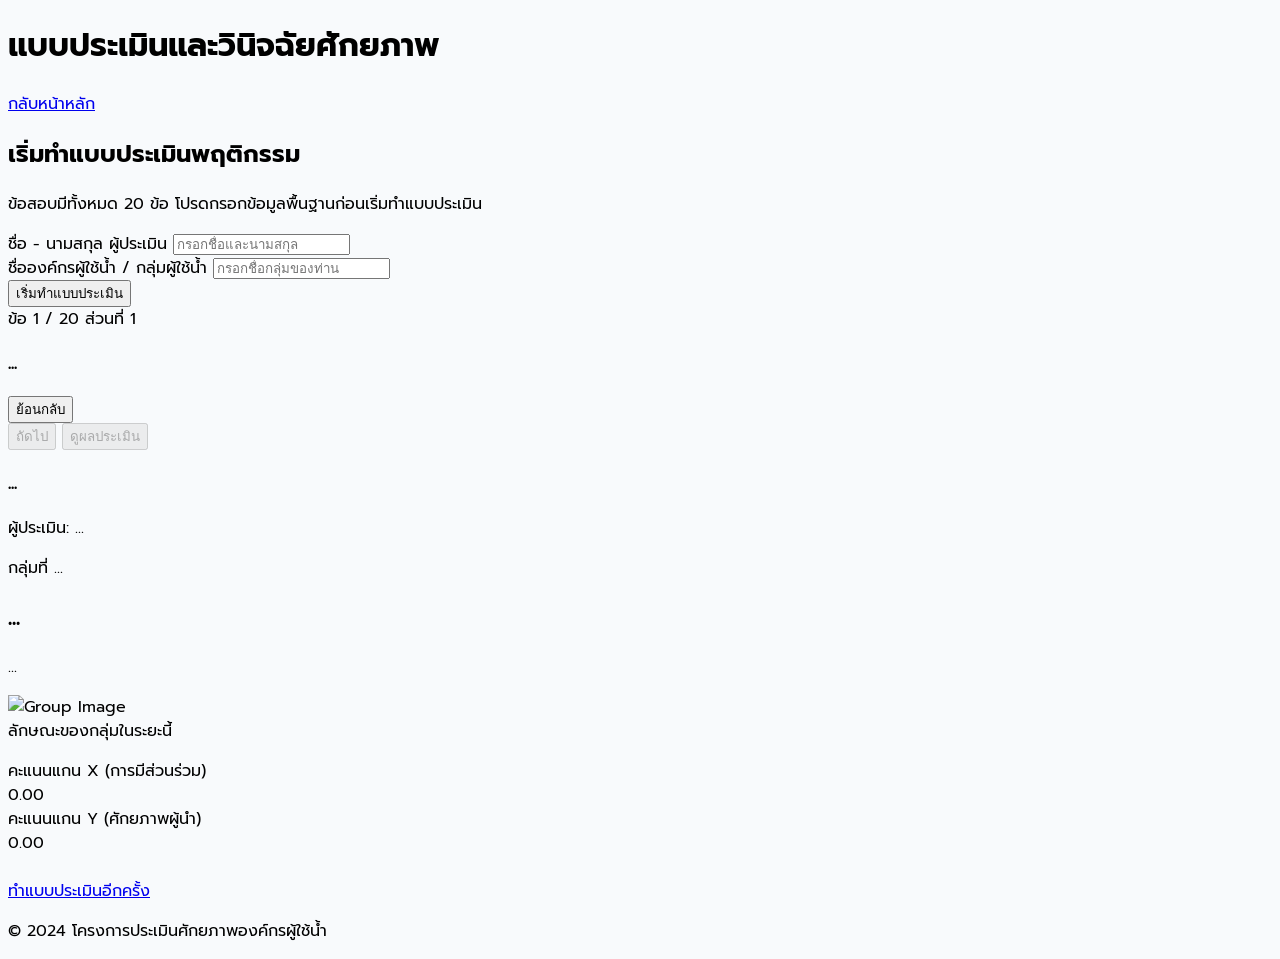
==== assessment.html @ 02f60f6e "Initial commit with landing page and assessment" ====
<!DOCTYPE html>
<html lang="th">
<head>
    <meta charset="UTF-8">
    <meta name="viewport" content="width=device-width, initial-scale=1.0">
    <title>แบบประเมินองค์กรผู้ใช้น้ำ (20 ข้อ)</title>
    
    <link rel="preconnect" href="https://fonts.googleapis.com">
    <link rel="preconnect" href="https://fonts.gstatic.com" crossorigin>
    <link href="https://fonts.googleapis.com/css2?family=Prompt:wght@300;400;500;600;700&display=swap" rel="stylesheet">
    <script src="https://cdn.tailwindcss.com"></script>
    <script>
        tailwind.config = {
            theme: {
                extend: {
                    fontFamily: { prompt: ['Prompt', 'sans-serif'] },
                    colors: { primary: { 50: '#eff6ff', 100: '#dbeafe', 500: '#3b82f6', 600: '#2563eb', 700: '#1d4ed8' } }
                }
            }
        }
    </script>
    <script src="https://unpkg.com/lucide@latest"></script>
    <style>
        body { font-family: 'Prompt', sans-serif; background-color: #f8fafc; }
        .radio-label { display: flex; align-items: flex-start; padding: 1rem; border: 1px solid #e2e8f0; border-radius: 0.75rem; cursor: pointer; transition: all 0.2s; }
        .radio-label:hover { border-color: #3b82f6; background-color: #f0fdf4; }
        .radio-input:checked + .radio-label { border-color: #2563eb; background-color: #eff6ff; }
    </style>
</head>
<body class="min-h-screen flex flex-col text-slate-800">

    <header class="bg-white shadow-sm sticky top-0 z-50">
        <div class="max-w-4xl mx-auto px-4 py-4 flex items-center justify-between">
            <h1 class="text-xl font-bold text-primary-700">แบบประเมินและวินิจฉัยศักยภาพ</h1>
            <a href="index.html" class="text-sm text-slate-500 hover:text-slate-800 flex items-center">
                <i data-lucide="arrow-left" class="w-4 h-4 mr-1"></i> กลับหน้าหลัก
            </a>
        </div>
    </header>

    <main class="flex-grow max-w-4xl mx-auto w-full px-4 py-8">
        
        <!-- Intro -->
        <div id="intro-screen" class="bg-white rounded-2xl p-8 shadow-sm border border-slate-200 mb-8 max-w-xl mx-auto">
            <div class="text-center">
                <div class="w-16 h-16 bg-blue-100 text-primary-600 rounded-full flex items-center justify-center mx-auto mb-4">
                    <i data-lucide="clipboard-list" class="w-8 h-8"></i>
                </div>
                <h2 class="text-2xl font-bold mb-4">เริ่มทำแบบประเมินพฤติกรรม</h2>
                <p class="text-slate-600 mb-6">ข้อสอบมีทั้งหมด 20 ข้อ โปรดกรอกข้อมูลพื้นฐานก่อนเริ่มทำแบบประเมิน</p>
            </div>
            
            <div class="space-y-4 mb-8 text-left">
                <div>
                    <label class="block text-sm font-medium text-slate-700 mb-1">ชื่อ - นามสกุล ผู้ประเมิน</label>
                    <input type="text" id="input-fullname" class="w-full border border-slate-300 rounded-lg px-4 py-2 focus:ring-2 focus:ring-primary-500 focus:border-primary-500 outline-none transition-all" placeholder="กรอกชื่อและนามสกุล">
                </div>
                <div>
                    <label class="block text-sm font-medium text-slate-700 mb-1">ชื่อองค์กรผู้ใช้น้ำ / กลุ่มผู้ใช้น้ำ</label>
                    <input type="text" id="input-groupname" class="w-full border border-slate-300 rounded-lg px-4 py-2 focus:ring-2 focus:ring-primary-500 focus:border-primary-500 outline-none transition-all" placeholder="กรอกชื่อกลุ่มของท่าน">
                </div>
            </div>

            <div class="text-center">
                <button onclick="startAssessment()" class="bg-primary-600 text-white font-semibold px-8 py-3 rounded-full hover:bg-primary-700 transition-colors w-full sm:w-auto">
                    เริ่มทำแบบประเมิน
                </button>
            </div>
        </div>

        <!-- Question Container -->
        <div id="question-container" class="hidden">
            <div class="mb-4 flex justify-between text-sm text-slate-500 font-medium">
                <span id="progress-text">ข้อ 1 / 20</span>
                <span id="part-text">ส่วนที่ 1</span>
            </div>
            <div class="w-full bg-slate-200 rounded-full h-2 mb-8">
                <div id="progress-bar" class="bg-primary-600 h-2 rounded-full transition-all duration-300" style="width: 5%"></div>
            </div>

            <div class="bg-white rounded-2xl p-6 md:p-8 shadow-sm border border-slate-200">
                <h3 id="question-title" class="text-xl font-semibold mb-6">...</h3>
                
                <div id="options-container" class="space-y-4">
                    <!-- Options injected here -->
                </div>

                <div class="mt-8 flex justify-between">
                    <button id="prev-btn" onclick="prevQuestion()" class="px-6 py-2 border border-slate-300 text-slate-600 rounded-full hover:bg-slate-50 hidden">ย้อนกลับ</button>
                    <div class="flex-1"></div>
                    <button id="next-btn" onclick="nextQuestion()" class="px-6 py-2 bg-primary-600 text-white rounded-full hover:bg-primary-700 disabled:opacity-50 disabled:cursor-not-allowed" disabled>ถัดไป</button>
                    <button id="submit-btn" onclick="submitAssessment()" class="px-6 py-2 bg-green-600 text-white rounded-full hover:bg-green-700 hidden disabled:opacity-50 disabled:cursor-not-allowed" disabled>ดูผลประเมิน</button>
                </div>
            </div>
        </div>

        <!-- Result Container -->
        <div id="result-container" class="hidden bg-white rounded-2xl p-8 shadow-sm border border-slate-200 text-center relative overflow-hidden">
            <div id="result-icon" class="w-20 h-20 rounded-full flex items-center justify-center mx-auto mb-4 text-white">
                <i data-lucide="award" class="w-10 h-10"></i>
            </div>
            
            <div class="mb-6">
                <h3 class="text-xl font-bold text-slate-800" id="display-groupname">...</h3>
                <p class="text-sm text-slate-500" id="display-fullname">ผู้ประเมิน: ...</p>
            </div>

            <div class="text-sm font-semibold mb-2" id="result-group-number">กลุ่มที่ ...</div>
            <h2 id="result-title" class="text-3xl font-bold mb-2">...</h2>
            <p id="result-subtitle" class="text-slate-500 font-medium mb-6">...</p>
            <div class="bg-slate-50 p-6 rounded-xl border border-slate-100 mb-6 text-left inline-block w-full max-w-2xl">
                
                <!-- Image Header -->
                <div class="mb-6 rounded-lg overflow-hidden shadow-sm h-48 md:h-64 relative bg-slate-200">
                    <img id="result-image" src="" alt="Group Image" class="w-full h-full object-cover">
                    <div class="absolute inset-0 bg-gradient-to-t from-black/60 to-transparent"></div>
                    <div class="absolute bottom-4 left-4 right-4 text-white font-semibold">
                        ลักษณะของกลุ่มในระยะนี้
                    </div>
                </div>

                <p id="result-desc" class="text-slate-800 font-bold mb-4 text-lg border-b pb-2"></p>
                
                <div class="space-y-4 text-sm text-slate-700 leading-relaxed mb-6">
                    <div id="result-detail-1" class="flex items-start"><i data-lucide="activity" class="w-5 h-5 text-primary-500 mr-2 flex-shrink-0 mt-0.5"></i> <span></span></div>
                    <div id="result-detail-2" class="flex items-start"><i data-lucide="users-2" class="w-5 h-5 text-primary-500 mr-2 flex-shrink-0 mt-0.5"></i> <span></span></div>
                    <div id="result-detail-3" class="flex items-start"><i data-lucide="alert-triangle" class="w-5 h-5 text-red-500 mr-2 flex-shrink-0 mt-0.5"></i> <span></span></div>
                </div>
                
                <div class="mt-4 pt-4 border-t border-slate-200 grid grid-cols-2 gap-4 text-center">
                    <div>
                        <div class="text-xs text-slate-500">คะแนนแกน X (การมีส่วนร่วม)</div>
                        <div class="font-bold text-lg text-primary-700" id="score-x">0.00</div>
                    </div>
                    <div>
                        <div class="text-xs text-slate-500">คะแนนแกน Y (ศักยภาพผู้นำ)</div>
                        <div class="font-bold text-lg text-primary-700" id="score-y">0.00</div>
                    </div>
                </div>
            </div>
            <br>
            <a href="assessment.html" class="inline-block px-8 py-3 border border-primary-600 text-primary-600 rounded-full hover:bg-primary-50">ทำแบบประเมินอีกครั้ง</a>
        </div>

    </main>

    <footer class="bg-slate-900 text-slate-400 py-8 text-center text-sm">
        <p>© 2024 โครงการประเมินศักยภาพองค์กรผู้ใช้น้ำ</p>
    </footer>

    <script>
        lucide.createIcons();
        
        const questions = [{"id":"X1","text":"การเข้าร่วมประชุมปรึกษาหารือเรื่องน้ำของสมาชิก","options":[{"key":"ก","text":"สมาชิกมาประชุมพร้อมเพรียงเกินร้อยละ 70 มีการถกเถียงและลงมติร่วมกันจริง","score":4},{"key":"ข","text":"จัดประชุมเฉพาะตอนที่เจ้าหน้าที่รัฐหรือ อปท. นัดรวมตัวเพื่อชี้แจงโครงการ","score":2},{"key":"ค","text":"มีการเรียกประชุมปีละ 1–2 ครั้ง แต่มาไม่ถึงครึ่ง ส่วนใหญ่ส่งตัวแทนมาเซ็นชื่อ","score":3},{"key":"ง","text":"ไม่เคยมีการจัดประชุมสมาชิกเลยตั้งแต่ตั้งกลุ่มมา","score":1}]},{"id":"X2","text":"การลงแรงบำรุงรักษา ขุดลอก หรือซ่อมแซมระบบน้ำ","options":[{"key":"ก","text":"ปล่อยให้เป็นหน้าที่ของ อปท. หรือชลประทานนำเครื่องจักรมาขุดลอก ชาวบ้านไม่เคยลงแรง","score":1},{"key":"ข","text":"นัดหมายลงแรงร่วมกันเป็นประจำตามรอบเวร มีกติกาชัดเจน และสมาชิกร่วมมือเกินร้อยละ 80","score":4},{"key":"ค","text":"รวมตัวลงแรงเฉพาะเวลาที่มีงบโครงการจ้างงาน หรือมีกิจกรรมจิตอาสาที่ราชการจัดขึ้น","score":2},{"key":"ง","text":"มีการชวนกันไปลอกเหมืองซ่อมฝายบ้างปีละครั้ง แต่มาเฉพาะกลุ่มสนิทไม่กี่คน","score":3}]},{"id":"X3","text":"การสมทบเงินหรือการตั้งกองทุนบริหารจัดการน้ำ","options":[{"key":"ก","text":"สมาชิกเก็บเงินลงขันเป็นกองทุนประจำ มีกติกาชัดเจน และเงินนี้ใช้ดูแลระบบน้ำได้ต่อเนื่อง","score":4},{"key":"ข","text":"ไม่มีการเก็บเงินใดๆ ทั้งสิ้น เพราะถือว่าเป็นหน้าที่ของทางราชการที่ต้องจัดหางบมาให้","score":1},{"key":"ค","text":"เคยเรี่ยไรเงินเป็นครั้งคราวเฉพาะตอนที่ท่อแตก ฝายพัง หรือเกิดเหตุฉุกเฉินเฉพาะหน้า","score":3},{"key":"ง","text":"มีเงินกองทุนอยู่บ้าง แต่เป็นเงินก้อนที่เหลือทิ้งไว้จากงบอุดหนุนของโครงการรัฐในอดีต","score":2}]},{"id":"X4","text":"ความเป็นเจ้าของและการมีส่วนร่วมในกติกาการใช้น้ำ","options":[{"key":"ก","text":"ผู้นำหรือผู้ใหญ่บ้านเป็นคนตั้งกติกาและสั่งการเองทั้งหมด ชาวบ้านมีหน้าที่แค่ทำตาม","score":2},{"key":"ข","text":"สมาชิกร่วมกันร่างกติกาปันน้ำ หากใครฝ่าฝืนมีบทลงโทษที่ตกลงร่วมกันและบังคับใช้จริง","score":4},{"key":"ค","text":"ต่างคนต่างสูบ ต่างคนต่างใช้ ใครมีเครื่องสูบใหญ่หรืออยู่ต้นน้ำก็ได้ใช้น้ำก่อน","score":1},{"key":"ง","text":"มีการตกลงเรื่องรอบเวร แต่เวลาปฏิบัติจริงมักมีคนแอบลักขโมยน้ำโดยไม่มีใครกล้าตักเตือน","score":3}]},{"id":"X5","text":"การจัดการข้อขัดแย้งการแย่งน้ำระหว่างสมาชิก","options":[{"key":"ก","text":"สมาชิกในกลุ่มเปิดอกพูดคุยและไกล่เกลี่ยกันเองได้ตามข้อตกลง โดยไม่ต้องพึ่งคนนอก","score":4},{"key":"ข","text":"เมื่อเกิดการแย่งน้ำ มักทะเลาะเบาะแว้งรุนแรงและปล่อยให้บาดหมางกันไปเอง","score":1},{"key":"ค","text":"ต้องรอให้ผู้ใหญ่บ้าน กำนัน หรือนายอำเภอลงมาเป็นคนชี้ขาด กลุ่มไม่สามารถเคลียร์กันเองได้","score":2},{"key":"ง","text":"มีการตั้งคณะกรรมการประนีประนอม แต่การตัดสินยังขึ้นกับความเกรงใจผู้มีอิทธิพลในพื้นที่","score":3}]},{"id":"X6","text":"การรับรู้ข้อมูลสถานการณ์น้ำและกิจกรรมของกลุ่ม","options":[{"key":"ก","text":"สมาชิกส่วนใหญ่ไม่เคยรู้ข้อมูลอะไรเลย รู้เฉพาะวันที่น้ำไม่ไหลเข้าแปลงตนเอง","score":1},{"key":"ข","text":"รับรู้ข้อมูลผ่านการบอกเล่าปากต่อปากของเพื่อนบ้านเป็นครั้งคราว","score":2},{"key":"ค","text":"ผู้นำแจ้งข้อมูลสถานการณ์น้ำเป็นระยะผ่านเสียงตามสาย แต่ไม่มีช่องทางให้สมาชิกซักถาม","score":3},{"key":"ง","text":"มีกลุ่มไลน์ชุมชนหรือบอร์ดประชาสัมพันธ์แจ้งระดับน้ำ รอบเวร และสถานะการเงินอย่างโปร่งใส","score":4}]},{"id":"X7","text":"การมีส่วนร่วมของกลุ่มสตรี เยาวชน และกลุ่มเปราะบาง","options":[{"key":"ก","text":"มีตัวแทนสตรีหรือคนรุ่นใหม่ร่วมเป็นคณะกรรมการและมีบทบาทเสนอความเห็นอย่างชัดเจน","score":4},{"key":"ข","text":"ให้ผู้ชายหรือหัวหน้าครัวเรือนสูงอายุเป็นคนตัดสินใจทั้งหมด ผู้หญิงหรือคนรุ่นใหม่ไม่มีบทบาท","score":1},{"key":"ค","text":"ผู้หญิงหรือคนรุ่นใหม่มาร่วมประชุมบ้าง แต่มีหน้าที่แค่งานธุรการ เตรียมน้ำดื่ม หรือจัดสถานที่","score":2},{"key":"ง","text":"สตรีมีบทบาทเฉพาะฝ่ายตรวจนับเงิน/บัญชี แต่ไม่มีบทบาทในการตัดสินใจเรื่องการจัดสรรน้ำ","score":3}]},{"id":"X8","text":"การเฝ้าระวังและการดูแลรักษาคุณภาพน้ำร่วมกัน","options":[{"key":"ก","text":"ใครจะทิ้งขยะ ปล่อยน้ำเสีย หรือใช้สารเคมีริมตลิ่งก็ไม่มีใครสนใจ ถือเป็นเรื่องส่วนบุคคล","score":1},{"key":"ข","text":"มีกติกาห้ามทิ้งสิ่งปฏิกูล สมาชิกร่วมสอดส่องและกล้าตักเตือนผู้ฝ่าฝืนเพื่อรักษาส่วนรวม","score":4},{"key":"ค","text":"เฝ้าระวังเฉพาะเวลามีหน่วยงานสิ่งแวดล้อมลงมาตรวจวัดคุณภาพน้ำ","score":2},{"key":"ง","text":"มีป้ายเตือนของชุมชนติดตั้งไว้ แต่ยังพบการลักลอบปล่อยของเสียลงแหล่งน้ำอยู่เนืองๆ","score":3}]},{"id":"X9","text":"การเตรียมความพร้อมเผชิญเหตุน้ำท่วมหรือน้ำแล้งในแปลงตนเอง","options":[{"key":"ก","text":"สมาชิกปรับตารางเพาะปลูก ขุดสระสำรอง หรือทำคันดินป้องกันล่วงหน้าร่วมกันตามคำเตือน","score":4},{"key":"ข","text":"รอรับการแจกจ่ายถุงยังชีพหรือเงินชดเชยเยียวยาจากรัฐเมื่อเกิดความเสียหาย","score":1},{"key":"ค","text":"ต่างคนต่างแก้ปัญหาเฉพาะหน้าตามมีตามเกิดเมื่อภัยมาถึงตัว","score":2},{"key":"ง","text":"ช่วยกันทำแนวกระสอบทรายเฉพาะจุดสำคัญ แต่ยังขาดแผนการเคลื่อนย้ายผลผลิตที่เป็นระบบ","score":3}]},{"id":"X10","text":"ความรู้สึกเป็นเจ้าของต่อโครงสร้างพื้นฐานแหล่งน้ำ","options":[{"key":"ก","text":"ปล่อยให้ชำรุดทรุดโทรม หากฝายพังหรือคูคลองตันจะรอโครงการรัฐมาสร้างให้ใหม่","score":1},{"key":"ข","text":"สมาชิกถือว่าฝาย คลองส่งน้ำ และประตูระบายน้ำเป็นสมบัติของกลุ่ม ช่วยกันซ่อมทันทีที่ชำรุด","score":4},{"key":"ค","text":"ชุมชนช่วยดูแลทำความสะอาดได้ แต่ถ้าเป็นงานซ่อมแซมแม้เพียงเล็กน้อยจะรอช่าง อปท. เท่านั้น","score":2},{"key":"ง","text":"สมาชิกสมทบวัสดุอุปกรณ์ในท้องถิ่นมาซ่อมแซมชั่วคราวระหว่างรอทำเรื่องของบประมาณ","score":3}]},{"id":"Y1","text":"โครงสร้างการทำงานของคณะกรรมการกลุ่ม","options":[{"key":"ก","text":"แบ่งฝ่ายรับผิดชอบชัดเจน (ฝ่ายส่งน้ำ ฝ่ายซ่อมบำรุง เหรัญญิก) ทำงานแทนกันได้จริง","score":4},{"key":"ข","text":"มีชื่อกรรมการครบตามเอกสารที่ส่ง สนทช. แต่ประธานเป็นคนวิ่งเต้นและทำอยู่คนเดียว","score":2},{"key":"ค","text":"ไม่มีคณะกรรมการ มีแต่ตัวแทนชุมชน 1–2 คนคอยประสานงานเฉพาะเวลาราชการติดต่อมา","score":1},{"key":"ง","text":"มีกรรมการหลายคน แต่ทุกเรื่องต้องรอประธานสั่งการ กรรมการอื่นไม่กล้าตัดสินใจ","score":3}]},{"id":"Y2","text":"ระบบเอกสาร บัญชี และความโปร่งใส","options":[{"key":"ก","text":"มีสมุดบัญชีรายรับ-รายจ่าย จดบันทึกการใช้น้ำ และรายงานสรุปเงินให้สมาชิกตรวจสอบทุกปี","score":4},{"key":"ข","text":"ไม่เคยทำบัญชีหรือเอกสารใดๆ เงินเข้าเงินออกจำด้วยวาจาหรือขึ้นกับตัวบุคคล","score":1},{"key":"ค","text":"ประธานหรือเหรัญญิกเก็บสมุดบัญชีไว้ที่บ้านคนเดียว สมาชิกไม่ค่อยมีใครได้เห็น","score":2},{"key":"ง","text":"บันทึกบัญชีเฉพาะช่วงที่มีงบโครงการลงมา พอโครงการจบเอกสารก็ไม่ได้อัปเดตต่อ","score":3}]},{"id":"Y3","text":"การเชื่อมโยงภายนอกและการผลักดันข้อเสนอ (Advocacy)","options":[{"key":"ก","text":"คณะกรรมการรู้ช่องทาง สามารถเขียนโครงการขอรับการสนับสนุนจาก อปท. หรือส่งเข้าแผนลุ่มน้ำได้","score":4},{"key":"ข","text":"รอรับการสนับสนุนตามที่ อปท. จัดสรรมาให้ ไม่เคยทำข้อเสนอโครงการเชิงรุก","score":2},{"key":"ค","text":"ไม่เคยติดต่อประสานงานกับภายนอกเลย ไม่รู้ว่าต้องติดต่อใครหรือทำอย่างไร","score":1},{"key":"ง","text":"ประธานมีเส้นสายเข้าพบผู้ใหญ่ในจังหวัดได้เก่ง แต่ไม่มีเอกสารข้อเสนอโครงการที่เป็นระบบ","score":3}]},{"id":"Y4","text":"การใช้ข้อมูล เทคโนโลยี และการเตือนภัยน้ำ","options":[{"key":"ก","text":"สังเกตธรรมชาติหรือรอดูสถานการณ์น้ำหน้างาน ไม่มีระบบตรวจวัดหรือแผนที่ใดๆ","score":2},{"key":"ข","text":"ใช้กลุ่มไลน์เตือนภัย ใช้แอป/เรดาร์ฝน หรือมีจุดวัดระดับน้ำชุมชนเพื่อวางแผนรับมือน้ำท่วม-แล้ง","score":4},{"key":"ค","text":"ไม่มีข้อมูลและไม่มีการแจ้งเตือน หากน้ำมาฉับพลันก็ต่างคนต่างหนีหรือรอฟังประกาศหอกระจายข่าว","score":1},{"key":"ง","text":"มีอุปกรณ์วัดน้ำที่หน่วยงานนำมาติดตั้งให้ แต่ไม่มีใครในกลุ่มอ่านค่าเป็นหรือใช้งานจริง","score":3}]},{"id":"Y5","text":"แผนสืบทอดตำแหน่งและภาวะผู้นำรุ่นใหม่ (Succession Planning)","options":[{"key":"ก","text":"หากประธานคนปัจจุบันไม่อยู่ กลุ่มจะหยุดทำงานทันทีเพราะไม่มีใครสานต่อได้","score":1},{"key":"ข","text":"มีรองประธานหรือคนรุ่นใหม่ที่ร่วมทำงานเคียงข้าง และพร้อมขึ้นทำหน้าที่แทนได้ทันที","score":4},{"key":"ค","text":"มีการพูดคุยเรื่องหาคนแทน แต่ยังไม่มีใครยอมรับหน้าที่ต่อเพราะเกรงภาระงาน","score":2},{"key":"ง","text":"กำหนดตัวผู้สืบทอดไว้แล้ว แต่ยังไม่ได้เปิดโอกาสให้เข้ามาฝึกตัดสินใจเรื่องสำคัญจริง","score":3}]},{"id":"Y6","text":"การจัดทำฐานข้อมูลและแผนที่ทรัพยากรน้ำของชุมชน","options":[{"key":"ก","text":"มีแผนที่ทำมือหรือแผนที่ GIS แสดงตำแหน่งแหล่งน้ำ ฝาย คลองส่งน้ำ และแปลงเกษตรชัดเจน","score":4},{"key":"ข","text":"ไม่มีแผนที่หรือบันทึกข้อมูลใดๆ ทุกอย่างอยู่ในความทรงจำของผู้นำและคนเฒ่าคนแก่","score":1},{"key":"ค","text":"มีแผนที่ผังน้ำเดิมที่หน่วยงานรัฐเคยเอามาให้เมื่อหลายปีก่อน แต่ไม่อัปเดตสภาพปัจจุบัน","score":2},{"key":"ง","text":"มีการจดบันทึกรายชื่อผู้ใช้น้ำและขนาดพื้นที่ถือครอง แต่ยังไม่มีการลงพิกัดแปลงหรือผังน้ำ","score":3}]},{"id":"Y7","text":"บทบาทในเวทีระดับลุ่มน้ำย่อยและคณะกรรมการลุ่มน้ำ (คบล.)","options":[{"key":"ก","text":"เคยส่งตัวแทนไปร่วมประชุมเวทีลุ่มน้ำของ สนทช. และสะท้อนปัญหาเชิงพื้นที่อย่างต่อเนื่อง","score":4},{"key":"ข","text":"ไม่เคยรู้มาก่อนว่ากลุ่มตนเองมีสิทธิส่งตัวแทนไปร่วมคัดเลือกเป็นกรรมการลุ่มน้ำ","score":1},{"key":"ค","text":"เคยไปร่วมหยั่งเสียงเลือกตั้งกรรมการลุ่มน้ำตามที่ราชการแจ้ง แต่หลังจากนั้นไม่เคยติดต่ออีก","score":2},{"key":"ง","text":"ทราบสิทธิตาม พ.ร.บ.ทรัพยากรน้ำ แต่ยังไม่เคยส่งตัวแทนเข้าร่วมเพราะมองว่าเป็นเรื่องไกลตัว","score":3}]},{"id":"Y8","text":"การประสานงานร่วมกับภาคีเครือข่ายวิชาการและเอกชน","options":[{"key":"ก","text":"ดำเนินงานเฉพาะกลุ่มตนเอง ไม่เคยประสานงานหรือขอความร่วมมือกับหน่วยงานอื่นนอกชุมชน","score":1},{"key":"ข","text":"ร่วมมือกับมหาวิทยาลัย ภาคประชาสังคม หรือเอกชนในพื้นที่เพื่อนำความรู้และงบมาพัฒนาน้ำ","score":4},{"key":"ค","text":"เคยมีคณะอาจารย์หรือนักวิจัยเข้ามาเก็บข้อมูล แต่พอทำงานวิจัยเสร็จก็ไม่ได้ติดต่อกันต่อ","score":2},{"key":"ง","text":"ได้รับการสนับสนุนเงินผ้าป่าหรือของบริจาคจากเอกชนเป็นครั้งคราว แต่ไม่มีโครงการพัฒนาระยะยาว","score":3}]},{"id":"Y9","text":"ทักษะการเจรจาต่อรองและการจัดสรรน้ำข้ามพื้นที่ (Upstream-Downstream)","options":[{"key":"ก","text":"ผู้นำสามารถเจรจากับกลุ่มต้นน้ำ-ปลายน้ำข้างเคียงเพื่อตกลงรอบเวรการเปิดปิดน้ำอย่างเป็นธรรม","score":4},{"key":"ข","text":"หากพื้นที่ข้างเคียงกักน้ำ จะทะเลาะขัดแย้งกันทันทีและไม่สามารถตกลงกันได้","score":1},{"key":"ค","text":"อาศัยการร้องเรียนผ่านศูนย์ดำรงธรรมหรือแจ้งนายอำเภอให้มาสั่งการกลุ่มข้างเคียง","score":2},{"key":"ง","text":"มีการนัดคุยกับกลุ่มข้างเคียงบ้าง แต่ส่วนใหญ่กลุ่มตนเองต้องยอมเสียเปรียบเพราะอำนาจต่อรองน้อย","score":3}]},{"id":"Y10","text":"การประเมินผลและการถอดบทเรียนการทำงาน (Reflection & Adaptation)","options":[{"key":"ก","text":"มีการจัดเวทีสรุปบทเรียนหลังสิ้นสุดฤดูน้ำหลากหรือหน้าแล้ง เพื่อนำข้อผิดพลาดมาแก้กติกาปีถัดไป","score":4},{"key":"ข","text":"สิ้นสุดฤดูก็แยกย้าย ไม่เคยมีการคุยทบทวนปัญหา ปล่อยให้ปัญหาเดิมเกิดขึ้นซ้ำทุกปี","score":1},{"key":"ค","text":"สรุปผลเฉพาะเวลาที่หน่วยงานผู้ให้งบประมาณบังคับให้ส่งรายงานผลการดำเนินงาน","score":2},{"key":"ง","text":"คณะกรรมการคุยทบทวนกันเองอย่างไม่เป็นทางการ แต่ไม่ได้แจ้งสมาชิกหรือบันทึกเป็นแนวทางปฏิบัติ","score":3}]}];
        const answers = new Array(questions.length).fill(null);
        let currentIndex = 0;

        const groups = [
            { 
                id: 1, 
                title: "กลุ่มในนาม / พักตัว", 
                sub: "Paper/Dormant", 
                color: "bg-slate-400", 
                image: "https://images.unsplash.com/photo-1510619888998-35de6987f4c7?ixlib=rb-4.0.3&auto=format&fit=crop&w=800&q=80",
                desc: "มีการจดทะเบียนแต่ไม่มีการดำเนินกิจกรรมอย่างต่อเนื่อง ขาดการมีส่วนร่วมของสมาชิก",
                detail1: "พฤติกรรมเชิงประจักษ์: จดทะเบียนเป็นองค์กรผู้ใช้น้ำตามกฎหมาย แต่ในทางปฏิบัติ 'ไร้การขับเคลื่อน' (Inactive) คณะกรรมการมีชื่อแต่ไม่เคยประชุม สมาชิกไม่มีส่วนร่วมใดๆ การบริหารจัดการน้ำเป็นแบบต่างคนต่างทำ",
                detail2: "ปฏิสัมพันธ์กับภายนอก: ปราศจากการติดต่อประสานงานกับหน่วยงานรัฐ หรือ อปท. รอเพียงการประกาศภัยพิบัติเพื่อให้รัฐเข้ามาช่วยเหลือเยียวยาเท่านั้น",
                detail3: "จุดตายเชิงโครงสร้าง: ขาดจิตสำนึกส่วนรวม (Lack of Collective Action) และไม่มีโครงสร้างการสื่อสารภายในกลุ่ม"
            },
            { 
                id: 2, 
                title: "กลุ่มพึ่งพารัฐ", 
                sub: "State-Dependent", 
                color: "bg-orange-500", 
                image: "https://images.unsplash.com/photo-1541888081-325f68cc53e0?ixlib=rb-4.0.3&auto=format&fit=crop&w=800&q=80",
                desc: "ดำเนินกิจกรรมได้เมื่อมีงบประมาณหรือเจ้าหน้าที่รัฐคอยกำกับดูแล ยังไม่สามารถบริหารจัดการตนเองได้เต็มที่",
                detail1: "พฤติกรรมเชิงประจักษ์: การรวมกลุ่มเกิดขึ้นจากนโยบายแบบ Top-Down เพื่อให้เข้าเงื่อนไขในการรับงบประมาณขุดลอกคลองหรือซ่อมฝาย สมาชิกจะรวมตัวกันเฉพาะช่วงที่มีงบประมาณลงมา",
                detail2: "ปฏิสัมพันธ์กับภายนอก: การตัดสินใจและการวางแผนถูกกำหนดโดยข้าราชการหรือผู้นำท้องถิ่น หากหน่วยงานรัฐหยุดสนับสนุน กิจกรรมของกลุ่มจะหยุดชะงักทันที",
                detail3: "จุดตายเชิงโครงสร้าง: ขาดความเป็นเจ้าของร่วม (Sense of Ownership) และไม่มีระบบบริหารการเงิน/บำรุงรักษาด้วยตนเอง"
            },
            { 
                id: 3, 
                title: "กลุ่มผู้นำเดี่ยว", 
                sub: "Single-Leader Dominated", 
                color: "bg-purple-500", 
                image: "https://images.unsplash.com/photo-1506869640319-fea1a288d712?ixlib=rb-4.0.3&auto=format&fit=crop&w=800&q=80",
                desc: "มีผลงานโดดเด่นแต่พึ่งพาผู้นำคนใดคนหนึ่งเป็นหลัก ขาดการกระจายอำนาจและการสร้างผู้สืบทอด",
                detail1: "พฤติกรรมเชิงประจักษ์: มีกิจกรรมขับเคลื่อนอย่างต่อเนื่องและตอบสนองต่อปัญหาได้เร็วมาก แต่พลังขับเคลื่อนทั้งหมดมาจากบารมี ความเสียสละ หรือเส้นสายของผู้นำเพียงคนเดียว ผู้นำเป็นคนตัดสินใจทุกเรื่อง",
                detail2: "ปฏิสัมพันธ์กับภายนอก: ภายนอกมองว่าเป็นกลุ่มตัวอย่างที่เข้มแข็ง หน่วยงานรัฐชอบลงพื้นที่เพราะประสานงานง่าย คุยกับคนเดียวจบ แต่สมาชิกทำหน้าที่เพียงผู้ตาม",
                detail3: "จุดตายเชิงโครงสร้าง: ความเสี่ยงสูงมากต่อตัวบุคคล (Key Person Dependency) หากขาดผู้นำ กลุ่มจะแตกสลายหรือลดระดับลงทันที"
            },
            { 
                id: 4, 
                title: "กลุ่มจัดการตนเอง", 
                sub: "Collective Self-Governing", 
                color: "bg-blue-500", 
                image: "https://images.unsplash.com/photo-1542601906990-b4d3fb778b09?ixlib=rb-4.0.3&auto=format&fit=crop&w=800&q=80",
                desc: "สมาชิกร่วมกันตั้งกติกา มีการลงขันหรือกองทุน และบริหารจัดการข้อขัดแย้งในชุมชนได้ด้วยตนเอง",
                detail1: "พฤติกรรมเชิงประจักษ์: ขับเคลื่อนด้วยโครงสร้างสถาบันชุมชน มีการกระจายอำนาจผ่านคณะกรรมการหลายฝ่าย มีกติกาปันน้ำที่ทุกคนยอมรับ มีการระดมทุนร่วมกันบำรุงรักษาระบบน้ำสม่ำเสมอ",
                detail2: "ปฏิสัมพันธ์กับภายนอก: มีอำนาจต่อรองกับ อปท. และหน่วยงานรัฐ สามารถไกล่เกลี่ยข้อพิพาทเรื่องน้ำในระดับพื้นที่ได้เองโดยไม่ต้องพึ่งพาระบบราชการ",
                detail3: "จุดตายเชิงโครงสร้าง: มักจำกัดขอบเขตการทำงานอยู่เฉพาะแหล่งน้ำของตนเอง และยังขาดเครื่องมือทางวิทยาศาสตร์ในการคาดการณ์ภัยพิบัติ"
            },
            { 
                id: 5, 
                title: "กลุ่มบูรณาการเชิงนโยบาย", 
                sub: "Dynamic Champion", 
                color: "bg-green-500", 
                image: "https://images.unsplash.com/photo-1581091226825-a6a2a5aee158?ixlib=rb-4.0.3&auto=format&fit=crop&w=800&q=80",
                desc: "มีความเข้มแข็งสูง สามารถต่อรอง เชื่อมโยงเครือข่ายภายนอก และผลักดันนโยบายระดับลุ่มน้ำได้",
                detail1: "พฤติกรรมเชิงประจักษ์: สมาชิกมีส่วนร่วมอย่างเข้มแข็ง มีการประยุกต์ใช้ข้อมูลสารสนเทศ เช่น แผนที่พิกัด GIS ระบบตรวจวัดระดับน้ำ หรือการแจ้งเตือนภัยล่วงหน้า มีกองทุนหมุนเวียนที่มั่นคง",
                detail2: "ปฏิสัมพันธ์กับภายนอก: ทำงานเชื่อมโยงแบบพหุภาคี (มหาวิทยาลัย, เอกชน, รัฐ) มีตัวแทนเข้าไปมีบทบาทในคณะกรรมการลุ่มน้ำ (คบล.) เสนอโครงการเข้าสู่แผนแม่บทลุ่มน้ำได้อย่างมีหลักวิชาการ",
                detail3: "จุดตายเชิงโครงสร้าง: ข้อจำกัดด้านอำนาจทางกฎหมายในการจัดการน้ำข้ามเขตพื้นที่ หรือปัญหาความล่าช้าของระเบียบงบประมาณภาครัฐที่ตามไม่ทันชุมชน"
            }
        ];

        function startAssessment() {
            const fullname = document.getElementById('input-fullname').value.trim();
            const groupname = document.getElementById('input-groupname').value.trim();
            
            if (!fullname || !groupname) {
                alert('กรุณากรอก "ชื่อ-นามสกุล" และ "ชื่อองค์กรผู้ใช้น้ำ" ให้ครบถ้วนก่อนเริ่มทำแบบประเมิน');
                return;
            }
            
            // Save to display later
            document.getElementById('display-fullname').innerText = `ผู้ประเมิน: ${fullname}`;
            document.getElementById('display-groupname').innerText = groupname;

            document.getElementById('intro-screen').classList.add('hidden');
            document.getElementById('question-container').classList.remove('hidden');
            renderQuestion();
        }

        function renderQuestion() {
            const q = questions[currentIndex];
            document.getElementById('progress-text').innerText = `ข้อ ${currentIndex + 1} / ${questions.length}`;
            document.getElementById('part-text').innerText = q.id.startsWith('X') ? 'ส่วนที่ 1: การมีส่วนร่วม' : 'ส่วนที่ 2: ศักยภาพการบริหาร';
            document.getElementById('progress-bar').style.width = `${((currentIndex + 1) / questions.length) * 100}%`;
            
            document.getElementById('question-title').innerText = `ข้อ ${q.id}: ${q.text}`;
            
            let optsHtml = '';
            q.options.forEach((opt, idx) => {
                const isChecked = answers[currentIndex] === opt.score ? 'checked' : '';
                optsHtml += `
                    <div class="relative">
                        <input type="radio" name="q_opt" id="opt_${idx}" value="${opt.score}" class="radio-input peer sr-only" onchange="selectOption(${opt.score})" ${isChecked}>
                        <label for="opt_${idx}" class="radio-label">
                            <span class="font-bold mr-2">${opt.key}.</span>
                            <span>${opt.text}</span>
                        </label>
                    </div>
                `;
            });
            document.getElementById('options-container').innerHTML = optsHtml;

            // Buttons state
            document.getElementById('prev-btn').classList.toggle('hidden', currentIndex === 0);
            
            const isLast = currentIndex === questions.length - 1;
            document.getElementById('next-btn').classList.toggle('hidden', isLast);
            document.getElementById('submit-btn').classList.toggle('hidden', !isLast);
            
            updateNextButtonState();
        }

        function selectOption(score) {
            answers[currentIndex] = score;
            updateNextButtonState();
        }

        function updateNextButtonState() {
            const hasAnswer = answers[currentIndex] !== null;
            document.getElementById('next-btn').disabled = !hasAnswer;
            document.getElementById('submit-btn').disabled = !hasAnswer;
        }

        function nextQuestion() {
            if (currentIndex < questions.length - 1) {
                currentIndex++;
                renderQuestion();
            }
        }

        function prevQuestion() {
            if (currentIndex > 0) {
                currentIndex--;
                renderQuestion();
            }
        }

        function submitAssessment() {
            document.getElementById('question-container').classList.add('hidden');
            document.getElementById('result-container').classList.remove('hidden');
            
            // Calculate scores
            let scoreX = 0;
            let scoreY = 0;
            let y1_score = 0;
            let y5_score = 0;
            let x1_score = 0;
            let x2_x3_score = 0;

            questions.forEach((q, idx) => {
                const score = answers[idx];
                if (q.id.startsWith('X')) {
                    scoreX += score;
                    if (q.id === 'X1') x1_score = score;
                    if (q.id === 'X2' || q.id === 'X3') x2_x3_score += score;
                } else {
                    scoreY += score;
                    if (q.id === 'Y1') y1_score = score;
                    if (q.id === 'Y5') y5_score = score;
                }
            });

            const avgX = scoreX / 10;
            const avgY = scoreY / 10;
            
            document.getElementById('score-x').innerText = avgX.toFixed(2);
            document.getElementById('score-y').innerText = avgY.toFixed(2);

            let group = 1;
            if (avgX < 1.75 && avgY < 1.75) {
                group = 1; // Group 1
            } else if (avgX >= 1.75 && avgX <= 2.50 && avgY >= 1.75 && avgY <= 2.50) {
                group = 2;
            } else if (avgX < 2.50 && avgY >= 2.75 && (y1_score <= 2) && (y5_score >= 3)) { // approximated condition for Y1=ข/ง and Y5=ก
                group = 3; 
            } else if (avgX >= 2.75 && avgY >= 2.50 && avgY <= 3.25) {
                group = 4;
            } else if (avgX >= 3.25 && avgY >= 3.25) {
                group = 5;
            } else {
                // Fallback logical groupings based on scores if conditions don't strictly match
                if (avgX >= 3 && avgY >= 3) group = 5;
                else if (avgX >= 2.5 && avgY >= 2.5) group = 4;
                else if (avgY >= 2.5) group = 3;
                else if (avgX >= 1.75) group = 2;
                else group = 1;
            }

            const gData = groups[group - 1];
            
            document.getElementById('result-group-number').innerText = `กลุ่มที่ ${group} / Group ${group}`;
            document.getElementById('result-group-number').className = `text-sm font-semibold mb-2 text-${gData.color.replace('bg-', '')}`;
            document.getElementById('result-icon').className = `w-20 h-20 rounded-full flex items-center justify-center mx-auto mb-4 text-white ${gData.color}`;
            document.getElementById('result-title').innerText = gData.title;
            document.getElementById('result-subtitle').innerText = gData.sub;
            document.getElementById('result-desc').innerText = gData.desc;
            
            // Render extended details
            document.getElementById('result-image').src = gData.image;
            document.querySelector('#result-detail-1 span').innerText = gData.detail1;
            document.querySelector('#result-detail-2 span').innerText = gData.detail2;
            document.querySelector('#result-detail-3 span').innerText = gData.detail3;
            
            // Need to re-render lucide icons if they were hidden or dynamically added, but since they are static HTML, no need.
            // Just in case:
            lucide.createIcons();
        }
    </script>
</body>
</html>
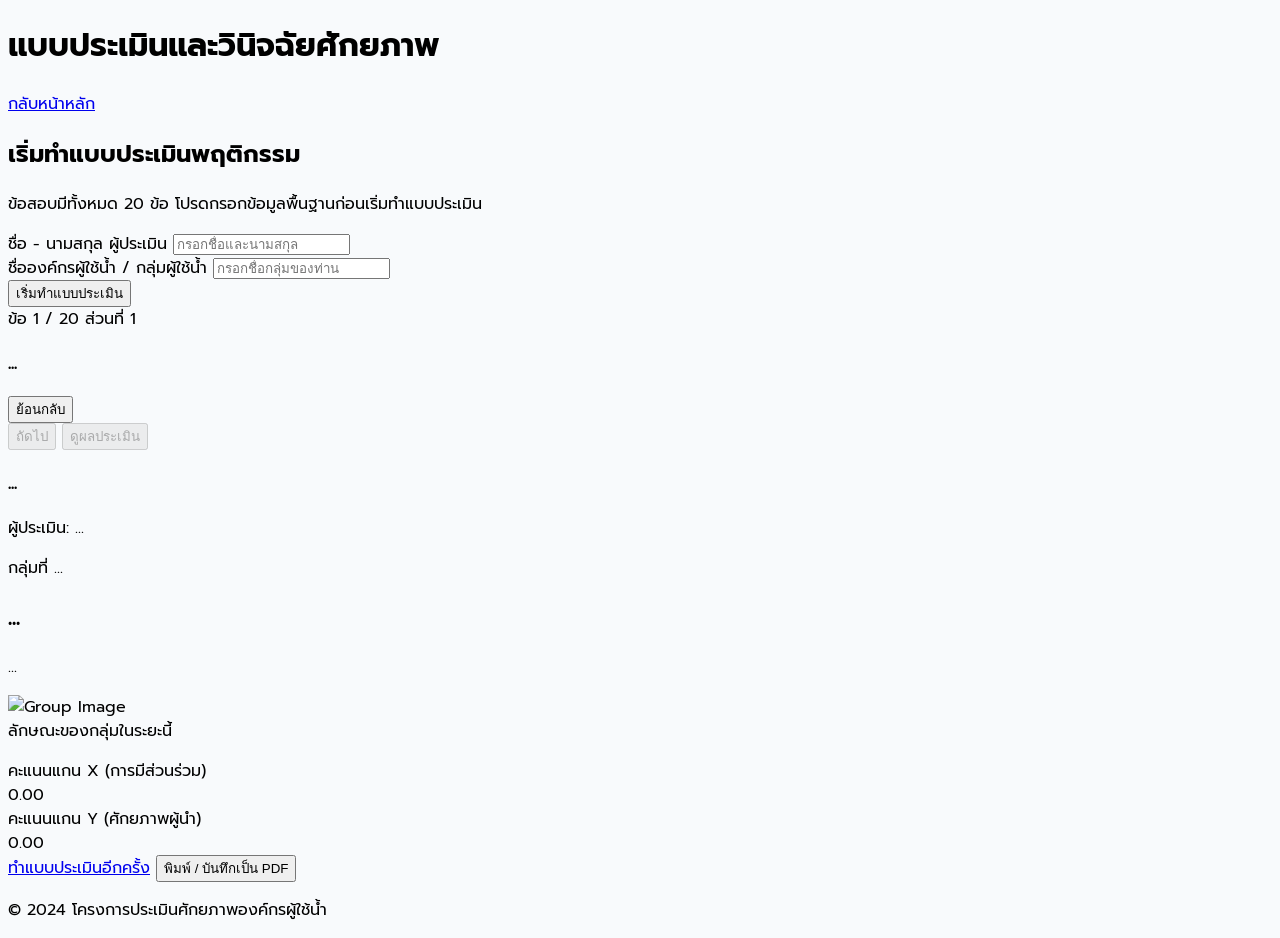
==== commit e80818eb: "Add print as PDF feature" ====
--- a/assessment.html
+++ b/assessment.html
@@ -25,11 +25,16 @@
         .radio-label { display: flex; align-items: flex-start; padding: 1rem; border: 1px solid #e2e8f0; border-radius: 0.75rem; cursor: pointer; transition: all 0.2s; }
         .radio-label:hover { border-color: #3b82f6; background-color: #f0fdf4; }
         .radio-input:checked + .radio-label { border-color: #2563eb; background-color: #eff6ff; }
+        @media print {
+            body { background-color: white; }
+            * { -webkit-print-color-adjust: exact !important; print-color-adjust: exact !important; }
+            #result-container { border: none; box-shadow: none; padding: 0; margin: 0; }
+        }
     </style>
 </head>
 <body class="min-h-screen flex flex-col text-slate-800">
 
-    <header class="bg-white shadow-sm sticky top-0 z-50">
+    <header class="bg-white shadow-sm sticky top-0 z-50 print:hidden">
         <div class="max-w-4xl mx-auto px-4 py-4 flex items-center justify-between">
             <h1 class="text-xl font-bold text-primary-700">แบบประเมินและวินิจฉัยศักยภาพ</h1>
             <a href="index.html" class="text-sm text-slate-500 hover:text-slate-800 flex items-center">
@@ -138,13 +143,18 @@
                     </div>
                 </div>
             </div>
-            <br>
-            <a href="assessment.html" class="inline-block px-8 py-3 border border-primary-600 text-primary-600 rounded-full hover:bg-primary-50">ทำแบบประเมินอีกครั้ง</a>
+            <div class="mt-8 flex justify-center space-x-4 print:hidden">
+                <a href="assessment.html" class="inline-block px-8 py-3 border border-slate-300 text-slate-700 rounded-full hover:bg-slate-50 transition-colors">ทำแบบประเมินอีกครั้ง</a>
+                <button onclick="window.print()" class="inline-flex items-center px-8 py-3 bg-primary-600 text-white rounded-full hover:bg-primary-700 transition-colors shadow-sm">
+                    <i data-lucide="printer" class="w-5 h-5 mr-2"></i> พิมพ์ / บันทึกเป็น PDF
+                </button>
+            </div>
+            <div id="print-date" class="mt-8 text-sm text-slate-500 hidden print:block border-t pt-4"></div>
         </div>
 
     </main>
 
-    <footer class="bg-slate-900 text-slate-400 py-8 text-center text-sm">
+    <footer class="bg-slate-900 text-slate-400 py-8 text-center text-sm print:hidden">
         <p>© 2024 โครงการประเมินศักยภาพองค์กรผู้ใช้น้ำ</p>
     </footer>
 
@@ -355,6 +365,11 @@
             document.querySelector('#result-detail-2 span').innerText = gData.detail2;
             document.querySelector('#result-detail-3 span').innerText = gData.detail3;
             
+            // Set print date
+            const now = new Date();
+            const dateString = now.toLocaleDateString('th-TH', { year: 'numeric', month: 'long', day: 'numeric', hour: '2-digit', minute: '2-digit' });
+            document.getElementById('print-date').innerText = `รายงานผลการประเมิน ณ วันที่ ${dateString} น.`;
+
             // Need to re-render lucide icons if they were hidden or dynamically added, but since they are static HTML, no need.
             // Just in case:
             lucide.createIcons();
